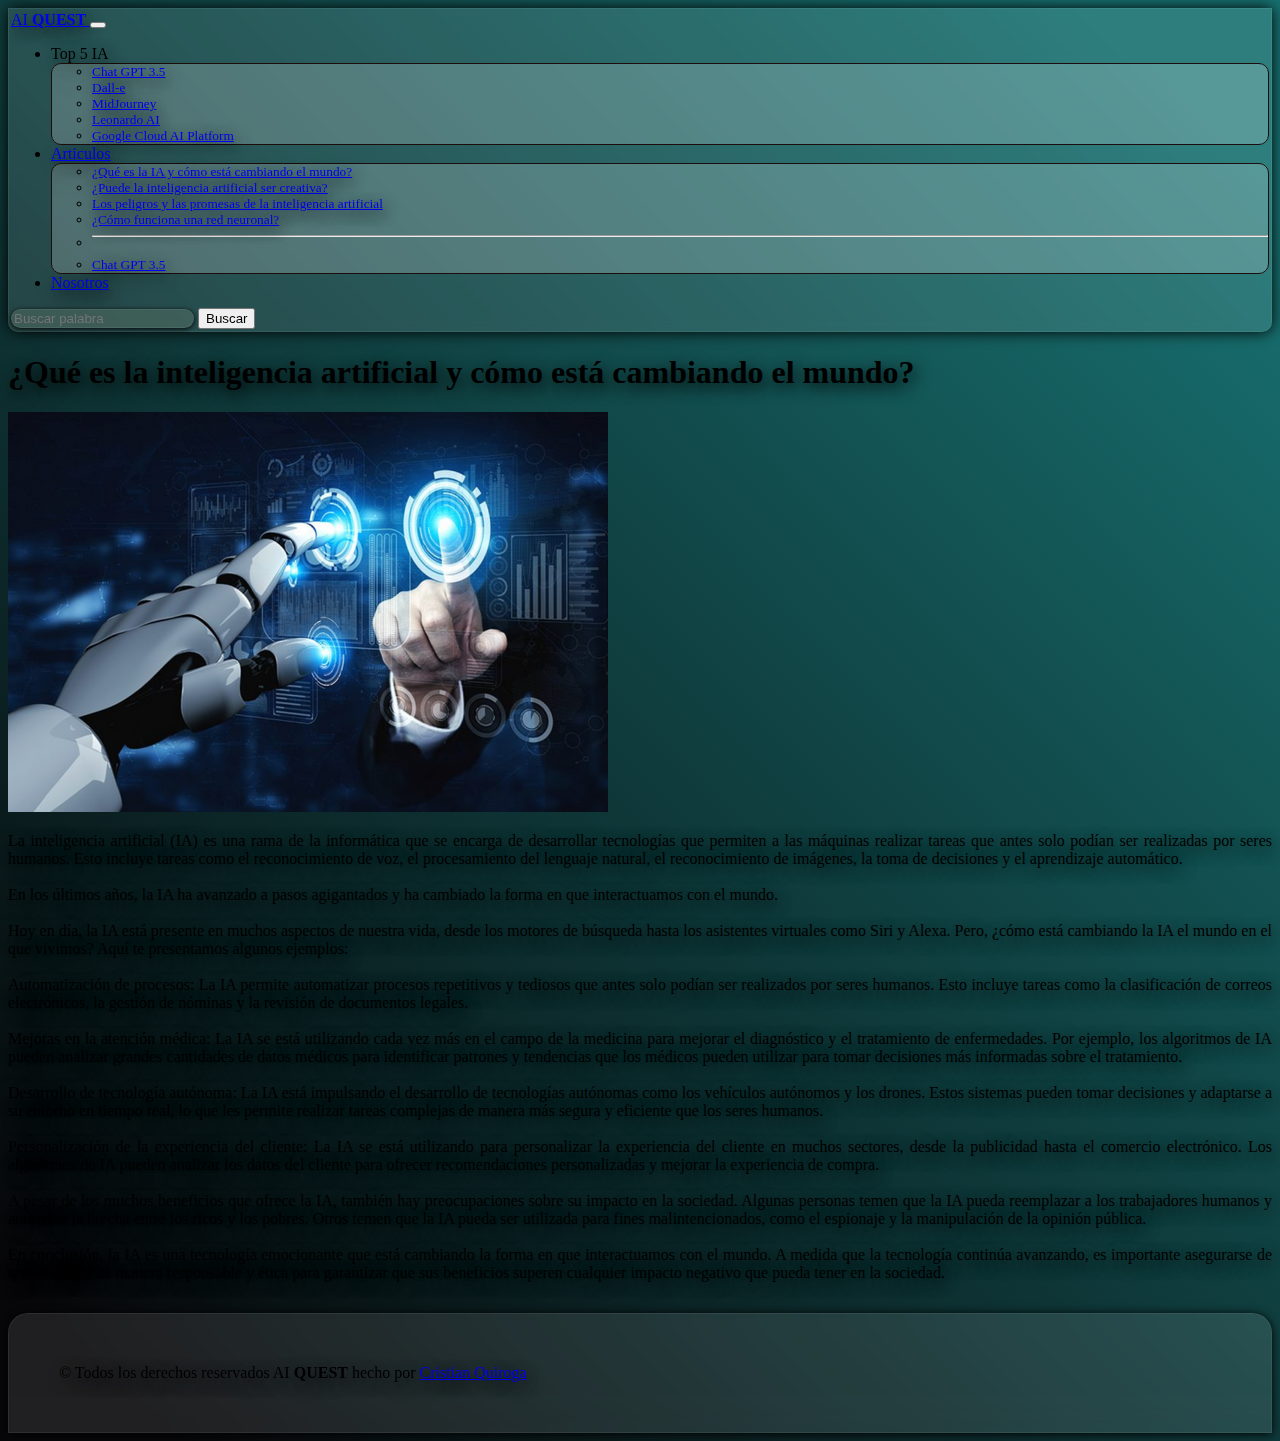
==== pages/DetalleArticulo1.html @ db9ded7c "Se agregan espacios en articulos, y width al hero" ====
<!DOCTYPE html>
<html lang="es" data-bs-theme="dark">
  <head>
    <meta charset="UTF-8" />
    <meta http-equiv="X-UA-Compatible" content="IE=edge" />
    <meta name="viewport" content="width=device-width, initial-scale=1.0" />
    <meta name="author" content="Cristian Quiroga para Rolling Code Academy" />
    <meta
      name="description"
      content="Un blog para hablar, opinar y leer sobre IA."
    />
    <meta
      name="keywords"
      content="Machine Learning, IA, Tenden, peliculas, documentales,video ondemand"
    />
    <title>AI Quest | ¿Qué es IA, cómo está cambiando el mundo?</title>
    <link
      href="https://cdn.jsdelivr.net/npm/bootstrap@5.3.0-alpha3/dist/css/bootstrap.min.css"
      rel="stylesheet"
      integrity="sha384-KK94CHFLLe+nY2dmCWGMq91rCGa5gtU4mk92HdvYe+M/SXH301p5ILy+dN9+nJOZ"
      crossorigin="anonymous"
    />
    <link rel="stylesheet" href="/css/style.css" />
    <link rel="stylesheet" href="/css/articulos.css" />
  </head>
  <body>
    <header class="">
      <nav class="navbar navbar-expand-lg">
        <div class="container">
          <a class="navbar-brand fs-2" href="/index.html">
            AI <strong class="text-warning">QUEST </strong>
          </a>
          <button
            class="navbar-toggler"
            type="button"
            data-bs-toggle="collapse"
            data-bs-target="#navbarSupportedContent"
            aria-controls="navbarSupportedContent"
            aria-expanded="false"
            aria-label="Toggle navigation"
          >
            <span class="navbar-toggler-icon"></span>
          </button>
          <div class="collapse navbar-collapse" id="navbarSupportedContent">
            <ul class="navbar-nav me-auto mb-2 mb-lg-0">
              <li class="nav-item dropdown">
                <a
                  class="nav-link dropdown-toggle"
                  role="button"
                  data-bs-toggle="dropdown"
                  aria-expanded="false"
                >
                  Top 5 IA
                </a>
                <ul class="dropdown-menu vidrio mt-sm-0 mt-lg-3">
                  <li>
                    <a
                      class="dropdown-item"
                      target="_blank"
                      href="https://chat.openai.com/"
                      >Chat GPT 3.5</a
                    >
                  </li>
                  <li>
                    <a
                      class="dropdown-item"
                      target="_blank"
                      href="https://openai.com/product/dall-e-2"
                      >Dall-e</a
                    >
                  </li>
                  <li>
                    <a
                      class="dropdown-item"
                      target="_blank"
                      href="https://www.midjourney.com/"
                      >MidJourney</a
                    >
                  </li>
                  <li>
                    <a
                      class="dropdown-item"
                      target="_blank"
                      href="https://leonardo.ai/"
                      >Leonardo AI</a
                    >
                  </li>
                  <li>
                    <a class="dropdown-item" href="#"
                      >Google Cloud AI Platform</a
                    >
                  </li>
                </ul>
              </li>
              <li class="nav-item dropdown">
                <a
                  class="nav-link dropdown-toggle"
                  href="#"
                  role="button"
                  data-bs-toggle="dropdown"
                  aria-expanded="false"
                >
                  Articulos
                </a>
                <ul class="dropdown-menu mt-sm-0 mt-lg-3 vidrio">
                  <li>
                    <a
                      class="dropdown-item"
                      href="/pages/DetalleArticulo1.html"
                    >
                      ¿Qué es la IA y cómo está cambiando el mundo?</a
                    >
                  </li>
                  <li>
                    <a class="dropdown-item" href="/pages/DetalleArticulo2.html"
                      >¿Puede la inteligencia artificial ser creativa?
                    </a>
                  </li>
                  <li>
                    <a class="dropdown-item" href="/pages/DetalleArticulo3.html"
                      >Los peligros y las promesas de la inteligencia
                      artificial</a
                    >
                  </li>
                  <li>
                    <a class="dropdown-item" href="/pages/DetalleArticulo4.html"
                      >¿Cómo funciona una red neuronal?</a
                    >
                  </li>

                  <li><hr class="dropdown-divider" /></li>
                  <li>
                    <a class="dropdown-item" href="https://chat.openai.com"
                      >Chat GPT 3.5</a
                    >
                  </li>
                </ul>
              </li>
              <li class="nav-item">
                <a class="nav-link" href="/pages/Nosotros.html">Nosotros</a>
              </li>
            </ul>
            <form class="d-flex" role="search">
              <input
                class="form-control me-2 formBuscar"
                type="search"
                placeholder="Buscar palabra"
                aria-label="Search"
              />
              <button class="btn btn-outline-secondary rounded-4" type="submit">
                Buscar
              </button>
            </form>
          </div>
        </div>
      </nav>
    </header>
    <main>
      <section class="container pb-sm-1 pb-md-5">
        <h1 class="mt-5 mb-sm-2 mb-md-5 fw-bold">
          ¿Qué es la inteligencia artificial y cómo está cambiando el mundo?
        </h1>
        <div class="text-center">
          <img
            src="/img/3.png"
            class="img-fluid my-4 rounded-5 shadow"
            alt=""
          />
        </div>

        <p class="fs-5">
          La inteligencia artificial (IA) es una rama de la informática que se
          encarga de desarrollar tecnologías que permiten a las máquinas
          realizar tareas que antes solo podían ser realizadas por seres
          humanos. Esto incluye tareas como el reconocimiento de voz, el
          procesamiento del lenguaje natural, el reconocimiento de imágenes, la
          toma de decisiones y el aprendizaje automático.<br/> <br>

          En los últimos años, la IA ha avanzado a pasos agigantados y ha
          cambiado la forma en que interactuamos con el mundo.<br /> <br>

          Hoy en día, la IA está presente en muchos aspectos de nuestra vida,
          desde los motores de búsqueda hasta los asistentes virtuales como Siri
          y Alexa. Pero, ¿cómo está cambiando la IA el mundo en el que vivimos?
          Aquí te presentamos algunos ejemplos:<br /> <br>

          Automatización de procesos: La IA permite automatizar procesos
          repetitivos y tediosos que antes solo podían ser realizados por seres
          humanos. Esto incluye tareas como la clasificación de correos
          electrónicos, la gestión de nóminas y la revisión de documentos
          legales.<br /> <br>

          Mejoras en la atención médica: La IA se está utilizando cada vez más
          en el campo de la medicina para mejorar el diagnóstico y el
          tratamiento de enfermedades. Por ejemplo, los algoritmos de IA pueden
          analizar grandes cantidades de datos médicos para identificar patrones
          y tendencias que los médicos pueden utilizar para tomar decisiones más
          informadas sobre el tratamiento.<br /> <br>

          Desarrollo de tecnología autónoma: La IA está impulsando el desarrollo
          de tecnologías autónomas como los vehículos autónomos y los drones.
          Estos sistemas pueden tomar decisiones y adaptarse a su entorno en
          tiempo real, lo que les permite realizar tareas complejas de manera
          más segura y eficiente que los seres humanos.<br /> <br>

          Personalización de la experiencia del cliente: La IA se está
          utilizando para personalizar la experiencia del cliente en muchos
          sectores, desde la publicidad hasta el comercio electrónico. Los
          algoritmos de IA pueden analizar los datos del cliente para ofrecer
          recomendaciones personalizadas y mejorar la experiencia de compra.<br /> <br>

          A pesar de los muchos beneficios que ofrece la IA, también hay
          preocupaciones sobre su impacto en la sociedad. Algunas personas temen
          que la IA pueda reemplazar a los trabajadores humanos y aumentar la
          brecha entre los ricos y los pobres. Otros temen que la IA pueda ser
          utilizada para fines malintencionados, como el espionaje y la
          manipulación de la opinión pública.<br /> <br>

          En conclusión, la IA es una tecnología emocionante que está cambiando
          la forma en que interactuamos con el mundo. A medida que la tecnología
          continúa avanzando, es importante asegurarse de que se utilice de
          manera responsable y ética para garantizar que sus beneficios superen
          cualquier impacto negativo que pueda tener en la sociedad.
        </p>
      </section>
    </main>
    <footer class="text-center container-fluid">
      &copy; Todos los derechos reservados AI
      <strong class="text-warning"> QUEST</strong> hecho por
      <a
        href="https://github.com/cristianq3"
        target="_blank"
        class="text-decoration-none link-light"
        >Cristian Quiroga</a
      >
    </footer>
    <script
      src="https://cdn.jsdelivr.net/npm/bootstrap@5.3.0-alpha3/dist/js/bootstrap.bundle.min.js"
      integrity="sha384-ENjdO4Dr2bkBIFxQpeoTz1HIcje39Wm4jDKdf19U8gI4ddQ3GYNS7NTKfAdVQSZe"
      crossorigin="anonymous"
    ></script>
  </body>
</html>
---- css/style.css ----
body {
  min-height: 100vh;
  display: flex;
  flex-direction: column;
  background-image: linear-gradient(
    45.4deg,
    rgba(7, 7, 9, 1) 6.5%,
    rgb(24, 113, 113) 93.2%
  );
}
main {
  flex-grow: 1;
}

.navbar {
  background-color: rgba(255, 255, 255, 0.099);
  border-radius: 10px;
  box-shadow: 0 0px 15px 0px rgb(0, 0, 0);
  backdrop-filter: blur(5px);
  border: 1px solid rgba(255, 255, 255, 0.066);
  margin-top: 0px;
  padding: 2px;
  border-top-right-radius: 0px;
  border-top-left-radius: 0px;
}

.formBuscar {
  background-color: rgba(77, 104, 14, 0.075);
  border-radius: 15px;
  box-shadow: 0 1px 5px 0px rgb(0, 0, 0);
  backdrop-filter: blur(16px);
  border: 1px solid rgba(253, 253, 253, 0.066);
}
.formBuscar:focus {
  background-color: rgba(87, 88, 88, 0.212);
  border-radius: 15px;
  box-shadow: 0 1px 15px 0px rgb(35, 41, 21);
  backdrop-filter: blur(16px);
  border: 1px solid rgba(253, 253, 253, 0.066);
}

footer {
  background-color: rgba(255, 255, 255, 0.099);
  border-radius: 20px;
  box-shadow: 0 1px 10px 0px rgb(0, 0, 0);
  backdrop-filter: blur(16px);
  border: 1px solid rgba(253, 253, 253, 0.066);
  margin-top: 15px;
  padding: 50px;
  border-bottom-left-radius: 0px;
  border-bottom-right-radius: 0px;
}

.vidrio {
  background-color: rgba(255, 255, 255, 0.111);
  border-radius: 10px;
  backdrop-filter: blur(15px);
  border: 1px solid rgb(29, 12, 12);
  font-size: smaller;
}

/* MEDIA QUERY CELULARES **/
@media all and (max-width: 640px) {
  body {
    background-color: #1d1018;
    background-image: linear-gradient(
      90deg,
      #1d1018 6%,
      #03556c 150%,
      #06090c 100%
    );
  }
}
---- css/articulos.css ----
body {
    text-shadow: 3px 5px 16px #000000;
}
p {
    text-align: justify;
}
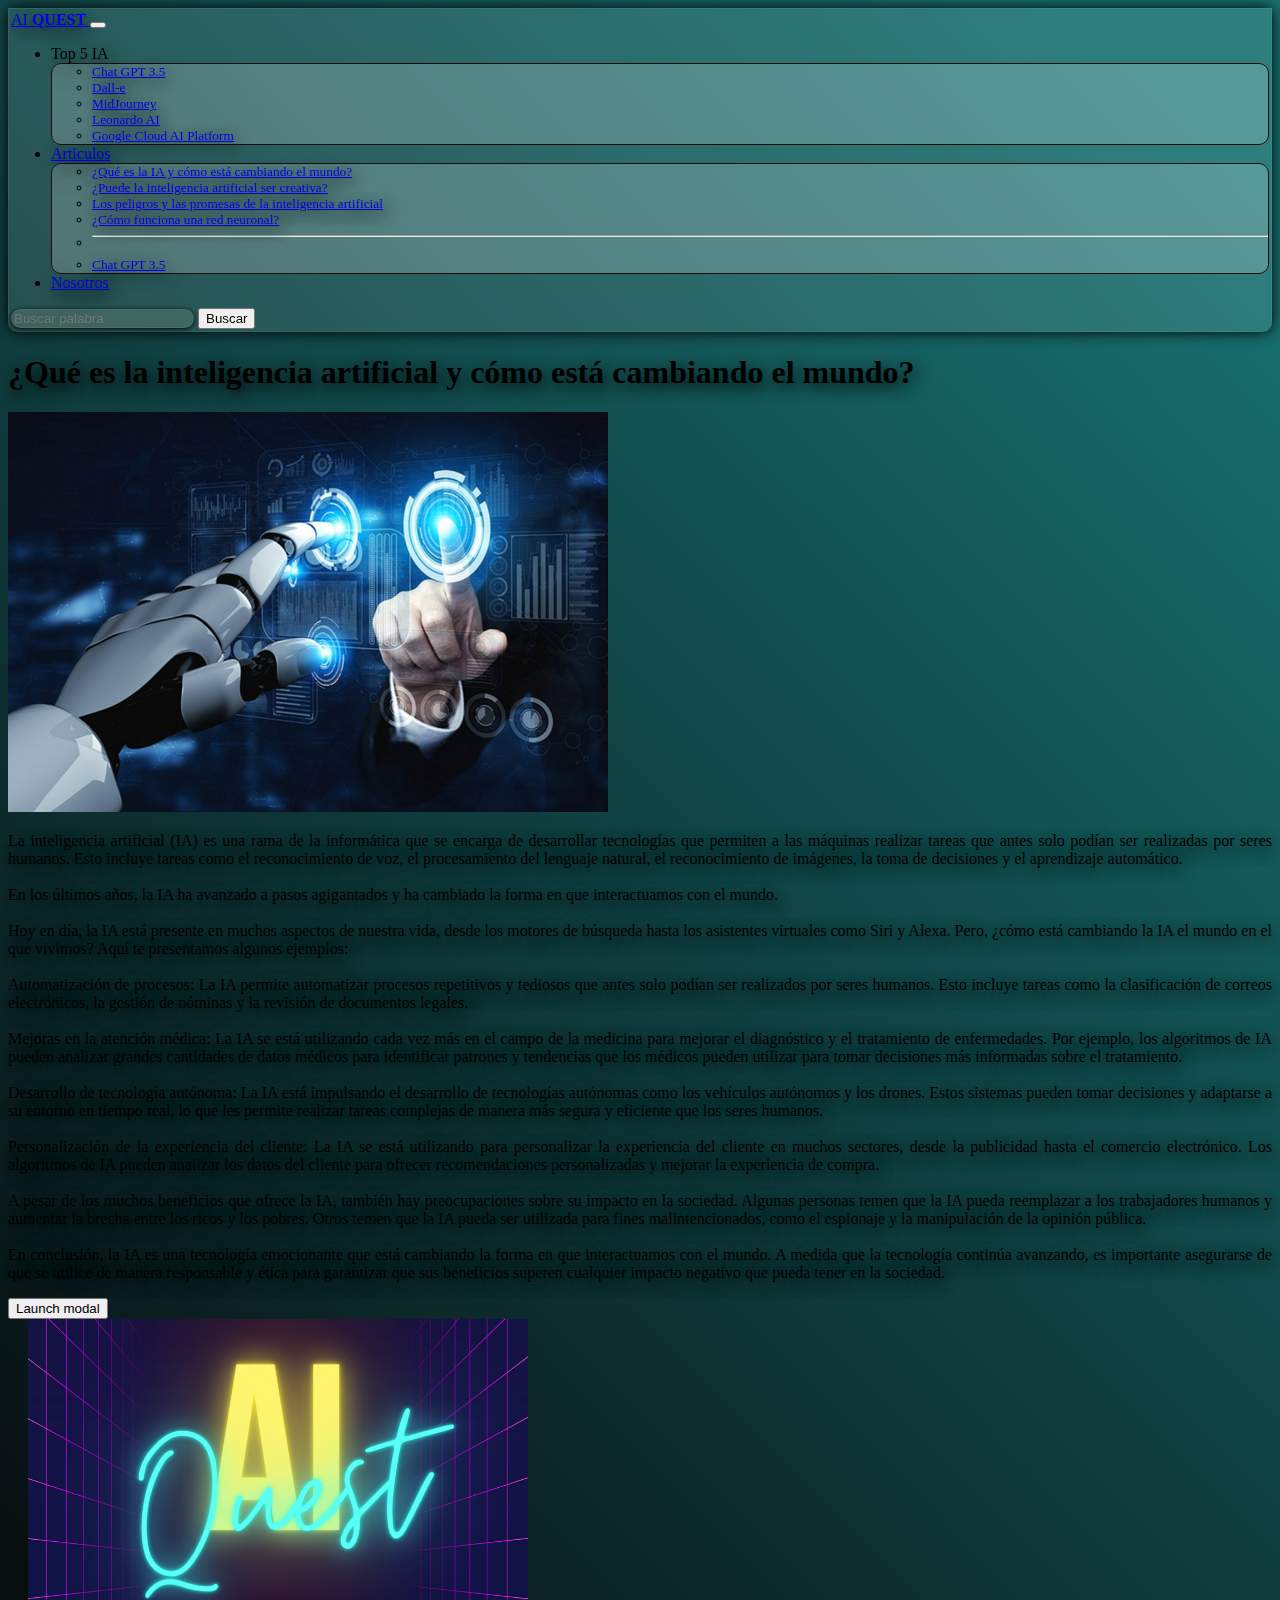
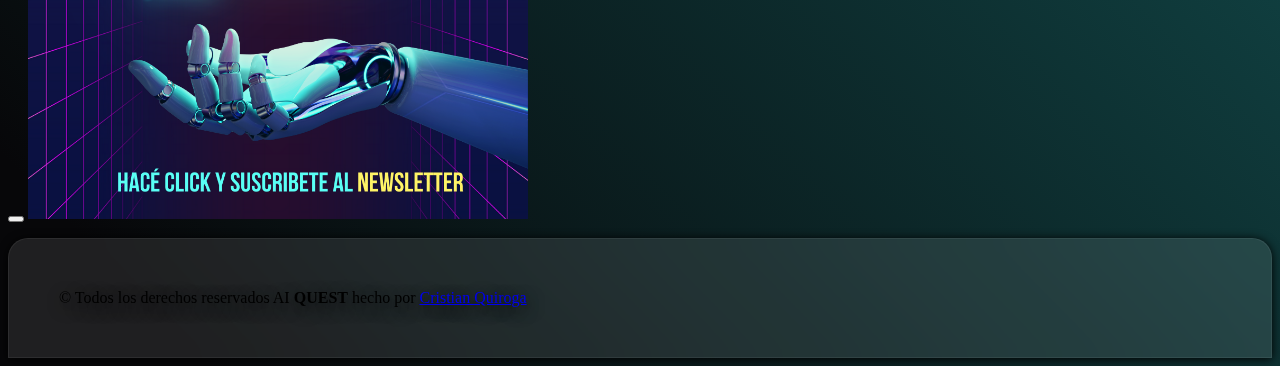
==== commit 97e4dc07: "Se agrega maquetado del modal" ====
--- a/pages/DetalleArticulo1.html
+++ b/pages/DetalleArticulo1.html
@@ -174,47 +174,55 @@
           realizar tareas que antes solo podían ser realizadas por seres
           humanos. Esto incluye tareas como el reconocimiento de voz, el
           procesamiento del lenguaje natural, el reconocimiento de imágenes, la
-          toma de decisiones y el aprendizaje automático.<br/> <br>
+          toma de decisiones y el aprendizaje automático.<br />
+          <br />
 
           En los últimos años, la IA ha avanzado a pasos agigantados y ha
-          cambiado la forma en que interactuamos con el mundo.<br /> <br>
+          cambiado la forma en que interactuamos con el mundo.<br />
+          <br />
 
           Hoy en día, la IA está presente en muchos aspectos de nuestra vida,
           desde los motores de búsqueda hasta los asistentes virtuales como Siri
           y Alexa. Pero, ¿cómo está cambiando la IA el mundo en el que vivimos?
-          Aquí te presentamos algunos ejemplos:<br /> <br>
+          Aquí te presentamos algunos ejemplos:<br />
+          <br />
 
           Automatización de procesos: La IA permite automatizar procesos
           repetitivos y tediosos que antes solo podían ser realizados por seres
           humanos. Esto incluye tareas como la clasificación de correos
           electrónicos, la gestión de nóminas y la revisión de documentos
-          legales.<br /> <br>
+          legales.<br />
+          <br />
 
           Mejoras en la atención médica: La IA se está utilizando cada vez más
           en el campo de la medicina para mejorar el diagnóstico y el
           tratamiento de enfermedades. Por ejemplo, los algoritmos de IA pueden
           analizar grandes cantidades de datos médicos para identificar patrones
           y tendencias que los médicos pueden utilizar para tomar decisiones más
-          informadas sobre el tratamiento.<br /> <br>
+          informadas sobre el tratamiento.<br />
+          <br />
 
           Desarrollo de tecnología autónoma: La IA está impulsando el desarrollo
           de tecnologías autónomas como los vehículos autónomos y los drones.
           Estos sistemas pueden tomar decisiones y adaptarse a su entorno en
           tiempo real, lo que les permite realizar tareas complejas de manera
-          más segura y eficiente que los seres humanos.<br /> <br>
+          más segura y eficiente que los seres humanos.<br />
+          <br />
 
           Personalización de la experiencia del cliente: La IA se está
           utilizando para personalizar la experiencia del cliente en muchos
           sectores, desde la publicidad hasta el comercio electrónico. Los
           algoritmos de IA pueden analizar los datos del cliente para ofrecer
-          recomendaciones personalizadas y mejorar la experiencia de compra.<br /> <br>
+          recomendaciones personalizadas y mejorar la experiencia de compra.<br />
+          <br />
 
           A pesar de los muchos beneficios que ofrece la IA, también hay
           preocupaciones sobre su impacto en la sociedad. Algunas personas temen
           que la IA pueda reemplazar a los trabajadores humanos y aumentar la
           brecha entre los ricos y los pobres. Otros temen que la IA pueda ser
           utilizada para fines malintencionados, como el espionaje y la
-          manipulación de la opinión pública.<br /> <br>
+          manipulación de la opinión pública.<br />
+          <br />
 
           En conclusión, la IA es una tecnología emocionante que está cambiando
           la forma en que interactuamos con el mundo. A medida que la tecnología
@@ -223,6 +231,54 @@
           cualquier impacto negativo que pueda tener en la sociedad.
         </p>
       </section>
+
+      <!-- MODAL PUBLICIDAD -->
+      <!-- Agrega el atributo 'data-bs-delay' al botón que activa el modal para que no se muestre automáticamente al hacer clic en él -->
+      <button
+        type="button"
+        class="btn btn-primary d-none"
+        data-bs-toggle="modal"
+        data-bs-target="#modalPublicidad"
+        data-bs-delay="4000"
+      >
+        Launch modal
+      </button>
+
+      <!-- Agrega el atributo 'data-bs-backdrop' para que el modal se cierre si haces clic fuera de él -->
+      <div
+        class="modal mt-5 fade"
+        id="modalPublicidad"
+        tabindex="-1"
+        aria-labelledby="modalPublicidadLabel"
+        aria-hidden="true"
+        data-bs-backdrop="static"
+      >
+        <div class="modal-dialog">
+          <div class="modal-content d-flex">
+            <button
+              type="button"
+              class="btn-close align-self-end"
+              data-bs-dismiss="modal"
+              aria-label="Close"
+            ></button>
+
+            <a href="/pages/Error404.html ">
+              <img src="/img/5.png" alt="Publicad " class="imf-fluid" />
+            </a>
+          </div>
+        </div>
+      </div>
+
+      <script>
+        // Espera 4 segundos y muestra el modal
+        setTimeout(function () {
+          var myModal = new bootstrap.Modal(
+            document.getElementById("modalPublicidad"),
+            {}
+          );
+          myModal.show();
+        }, 4000);
+      </script>
     </main>
     <footer class="text-center container-fluid">
       &copy; Todos los derechos reservados AI
--- a/css/articulos.css
+++ b/css/articulos.css
@@ -1,6 +1,26 @@
 body {
-    text-shadow: 3px 5px 16px #000000;
+  text-shadow: 3px 5px 16px #000000;
 }
 p {
-    text-align: justify;
-}+  text-align: justify;
+}
+
+.modal-content {
+  background-color: transparent;
+  border: none;
+}
+
+a img {
+  width: 500px;
+}
+
+a img:hover {
+  width: 509px;
+  filter: brightness(120%);
+}
+
+@media (max-width: 640px) {
+  a img {
+    width: 380px;
+  }
+}
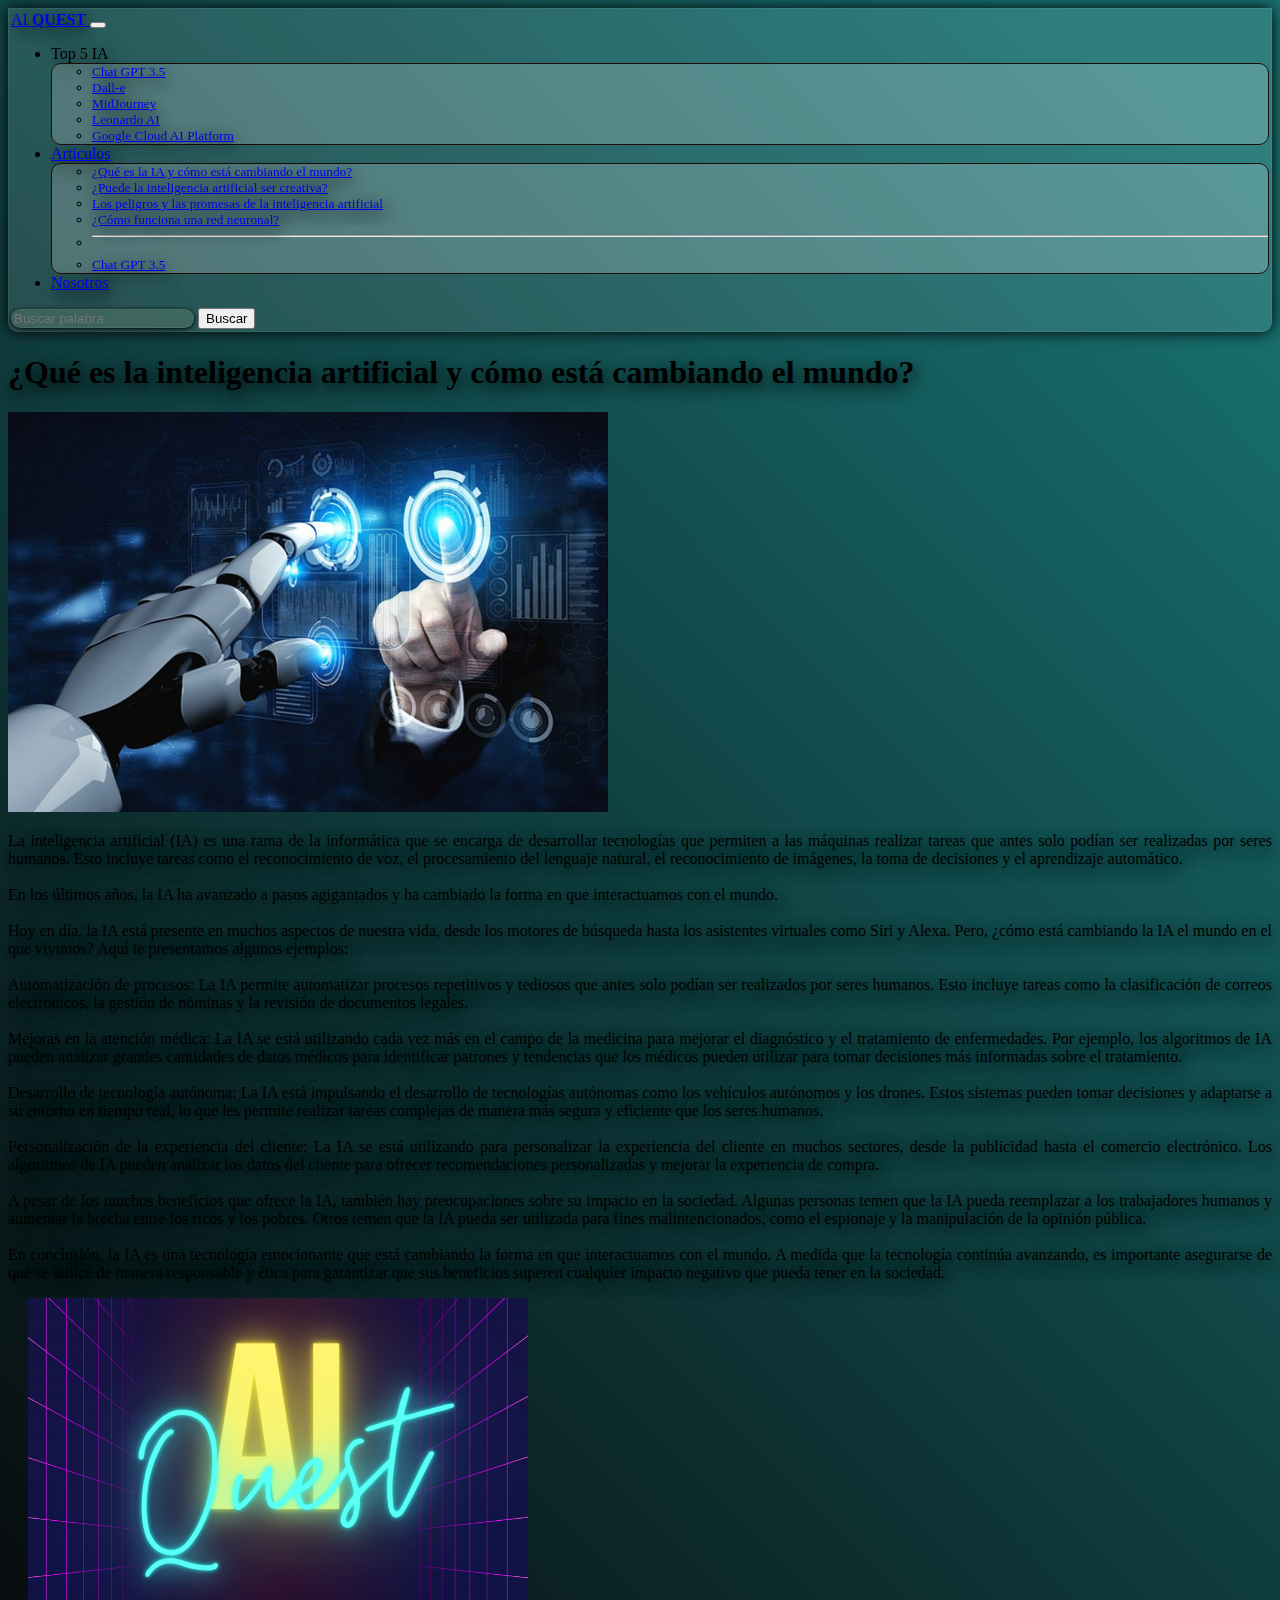
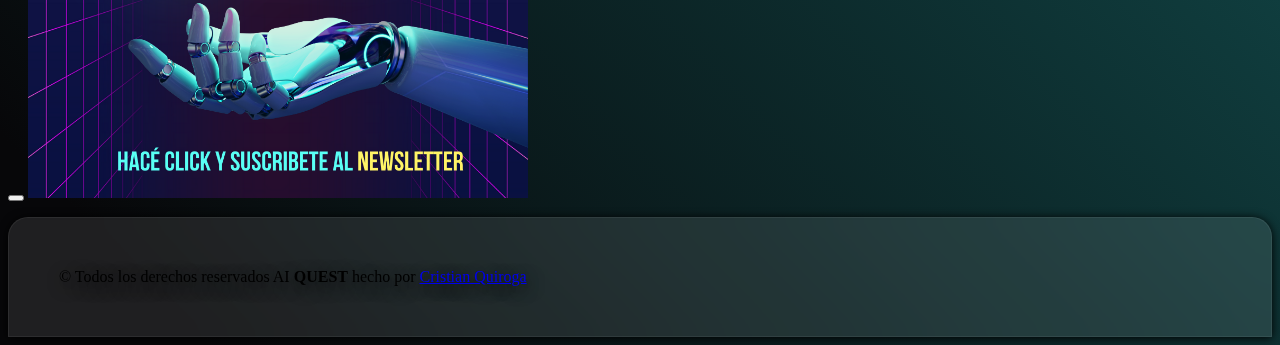
==== commit 552d7ef1: "Se agregan los modales a todas las pag y la logica" ====
--- a/pages/DetalleArticulo1.html
+++ b/pages/DetalleArticulo1.html
@@ -233,19 +233,7 @@
       </section>
 
       <!-- MODAL PUBLICIDAD -->
-      <!-- Agrega el atributo 'data-bs-delay' al botón que activa el modal para que no se muestre automáticamente al hacer clic en él -->
-      <button
-        type="button"
-        class="btn btn-primary d-none"
-        data-bs-toggle="modal"
-        data-bs-target="#modalPublicidad"
-        data-bs-delay="4000"
-      >
-        Launch modal
-      </button>
-
-      <!-- Agrega el atributo 'data-bs-backdrop' para que el modal se cierre si haces clic fuera de él -->
-      <div
+      <section
         class="modal mt-5 fade"
         id="modalPublicidad"
         tabindex="-1"
@@ -267,18 +255,7 @@
             </a>
           </div>
         </div>
-      </div>
-
-      <script>
-        // Espera 4 segundos y muestra el modal
-        setTimeout(function () {
-          var myModal = new bootstrap.Modal(
-            document.getElementById("modalPublicidad"),
-            {}
-          );
-          myModal.show();
-        }, 4000);
-      </script>
+      </section>
     </main>
     <footer class="text-center container-fluid">
       &copy; Todos los derechos reservados AI
@@ -295,5 +272,7 @@
       integrity="sha384-ENjdO4Dr2bkBIFxQpeoTz1HIcje39Wm4jDKdf19U8gI4ddQ3GYNS7NTKfAdVQSZe"
       crossorigin="anonymous"
     ></script>
+
+    <script src="/js/app.js"></script>
   </body>
 </html>
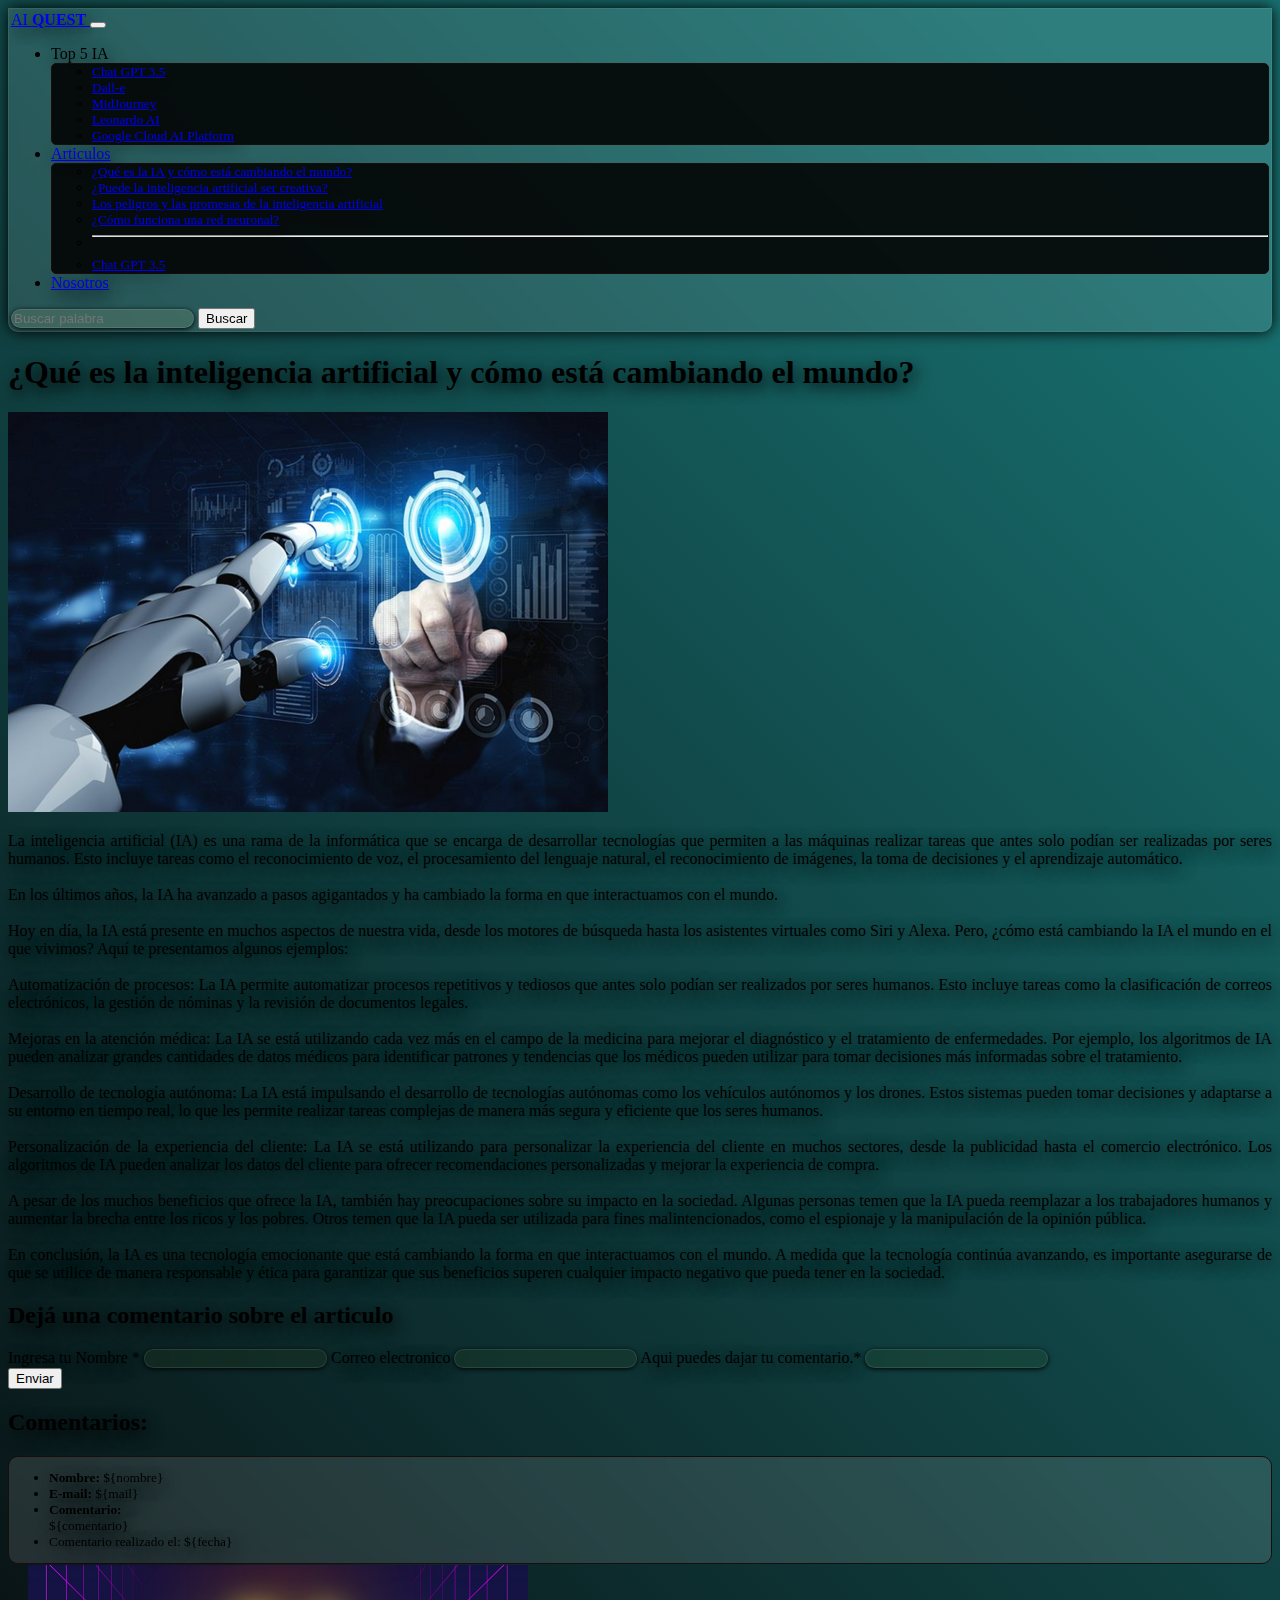
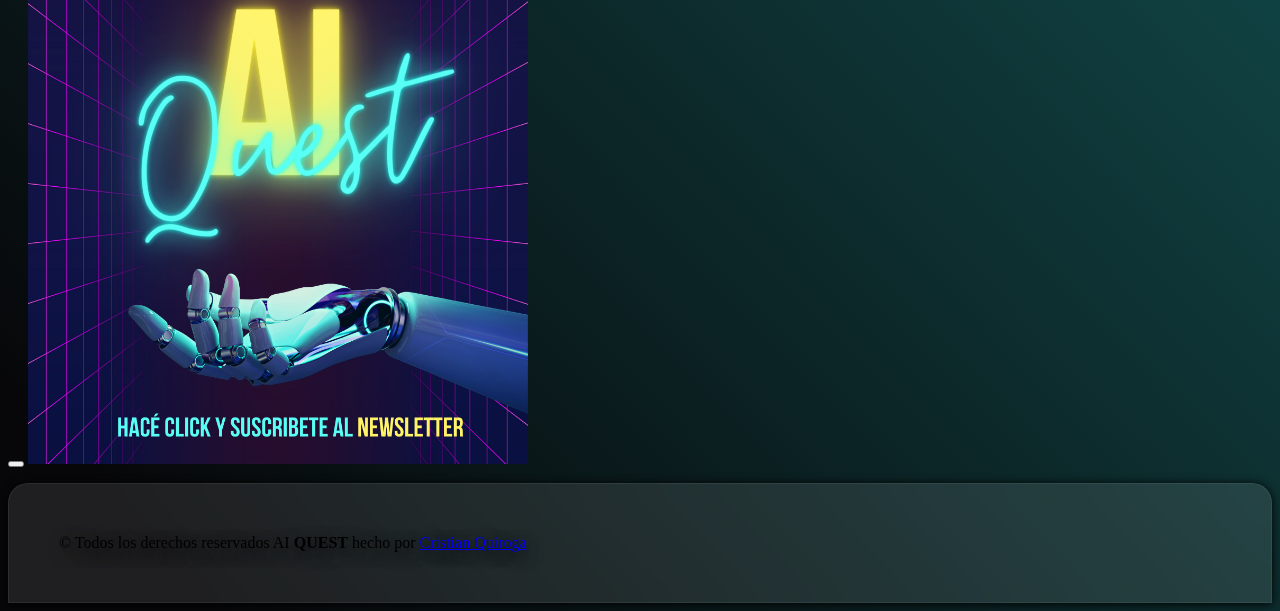
==== commit 0128df51: "Se crea estructura de Article comentarios" ====
--- a/pages/DetalleArticulo1.html
+++ b/pages/DetalleArticulo1.html
@@ -232,6 +232,63 @@
         </p>
       </section>
 
+      <!-- Formulario de comentarios -->
+      <section
+        class="mt-3 p-5 flex-column rounded-5 bg-dark container d-flex flex-column justify-content-center"
+      >
+        <form id="formComentarios">
+          <h2 class="display-4 mb-5">Dejá una comentario sobre el articulo</h2>
+          <div class="d-flex flex-column">
+            <label for="nombre">Ingresa tu Nombre *</label>
+            <input
+              required
+              type="text"
+              class="formBuscar"
+              name="nombre"
+              id="nombre"
+            />
+            <label for="nombre">Correo electronico</label>
+            <input type="email" name="nombre" id="mail" class="formBuscar" />
+            <label for="comentario"> Aqui puedes dajar tu comentario.*</label>
+            <input
+              required
+              type="textarea"
+              class="formBuscar"
+              name="comentario"
+              id="comentario"
+            />
+          </div>
+
+          <button
+            type="submit"
+            id="btnEnviarComentario"
+            class="btn btn-outline-light mt-3"
+          >
+            Enviar
+          </button>
+        </form>
+        <section
+          class="container d-flex flex-column justify-content-center align-items-center"
+        >
+          <h2 class="display-4 mb-4">Comentarios:</h2>
+
+          <article class="comentarios fs-5 pb-3 vidrio p-4">
+            <ul class="list-unstyled container">
+              <li class="my-2"><b>Nombre: </b> ${nombre}</li>
+              <li class="my-2"><b>E-mail:</b> ${mail}</li>
+              <li class="cajaComentarios my-2">
+                <b>Comentario:</b> <br />
+                ${comentario}
+              </li>
+              <li class="text-secondary fw-light fst-italic">
+                Comentario realizado el:
+                <span class="text-white">${fecha}</span>
+              </li>
+            </ul>
+          </article>
+        </section>
+      </section>
+
       <!-- MODAL PUBLICIDAD -->
       <section
         class="modal mt-5 fade"
@@ -274,5 +331,6 @@
     ></script>
 
     <script src="/js/app.js"></script>
+    <script src="/js/comentarios.js"></script>
   </body>
 </html>
--- a/css/style.css
+++ b/css/style.css
@@ -21,21 +21,22 @@
   margin-top: 0px;
   padding: 2px;
   border-top-right-radius: 0px;
+  text-shadow: 3px 5px 16px #000000;
   border-top-left-radius: 0px;
 }
 
 .formBuscar {
-  background-color: rgba(77, 104, 14, 0.075);
+  background-color: rgba(77, 104, 14, 0.093);
   border-radius: 15px;
   box-shadow: 0 1px 5px 0px rgb(0, 0, 0);
   backdrop-filter: blur(16px);
-  border: 1px solid rgba(253, 253, 253, 0.066);
+  border: 1px solid rgba(253, 253, 253, 0.099);
+  color: white;
 }
 .formBuscar:focus {
-  background-color: rgba(87, 88, 88, 0.212);
   border-radius: 15px;
-  box-shadow: 0 1px 15px 0px rgb(35, 41, 21);
-  backdrop-filter: blur(16px);
+  box-shadow: 0 1px 15px 0px rgb(0, 0, 0);
+
   border: 1px solid rgba(253, 253, 253, 0.066);
 }
 
@@ -51,12 +52,21 @@
   border-bottom-right-radius: 0px;
 }
 
+.resultadoBusqueda {
+  background-color: yellow;
+  color: #000000;
+}
+
 .vidrio {
   background-color: rgba(255, 255, 255, 0.111);
   border-radius: 10px;
   backdrop-filter: blur(15px);
   border: 1px solid rgb(29, 12, 12);
   font-size: smaller;
+}
+ul .dropdown-menu {
+  background-color: rgba(0, 0, 0, 0.881);
+  border-radius: 5px;
 }
 
 /* MEDIA QUERY CELULARES **/
--- a/css/articulos.css
+++ b/css/articulos.css
@@ -19,6 +19,10 @@
   filter: brightness(120%);
 }
 
+.cajaComentarios {
+  max-width: 500px;
+}
+
 @media (max-width: 640px) {
   a img {
     width: 380px;
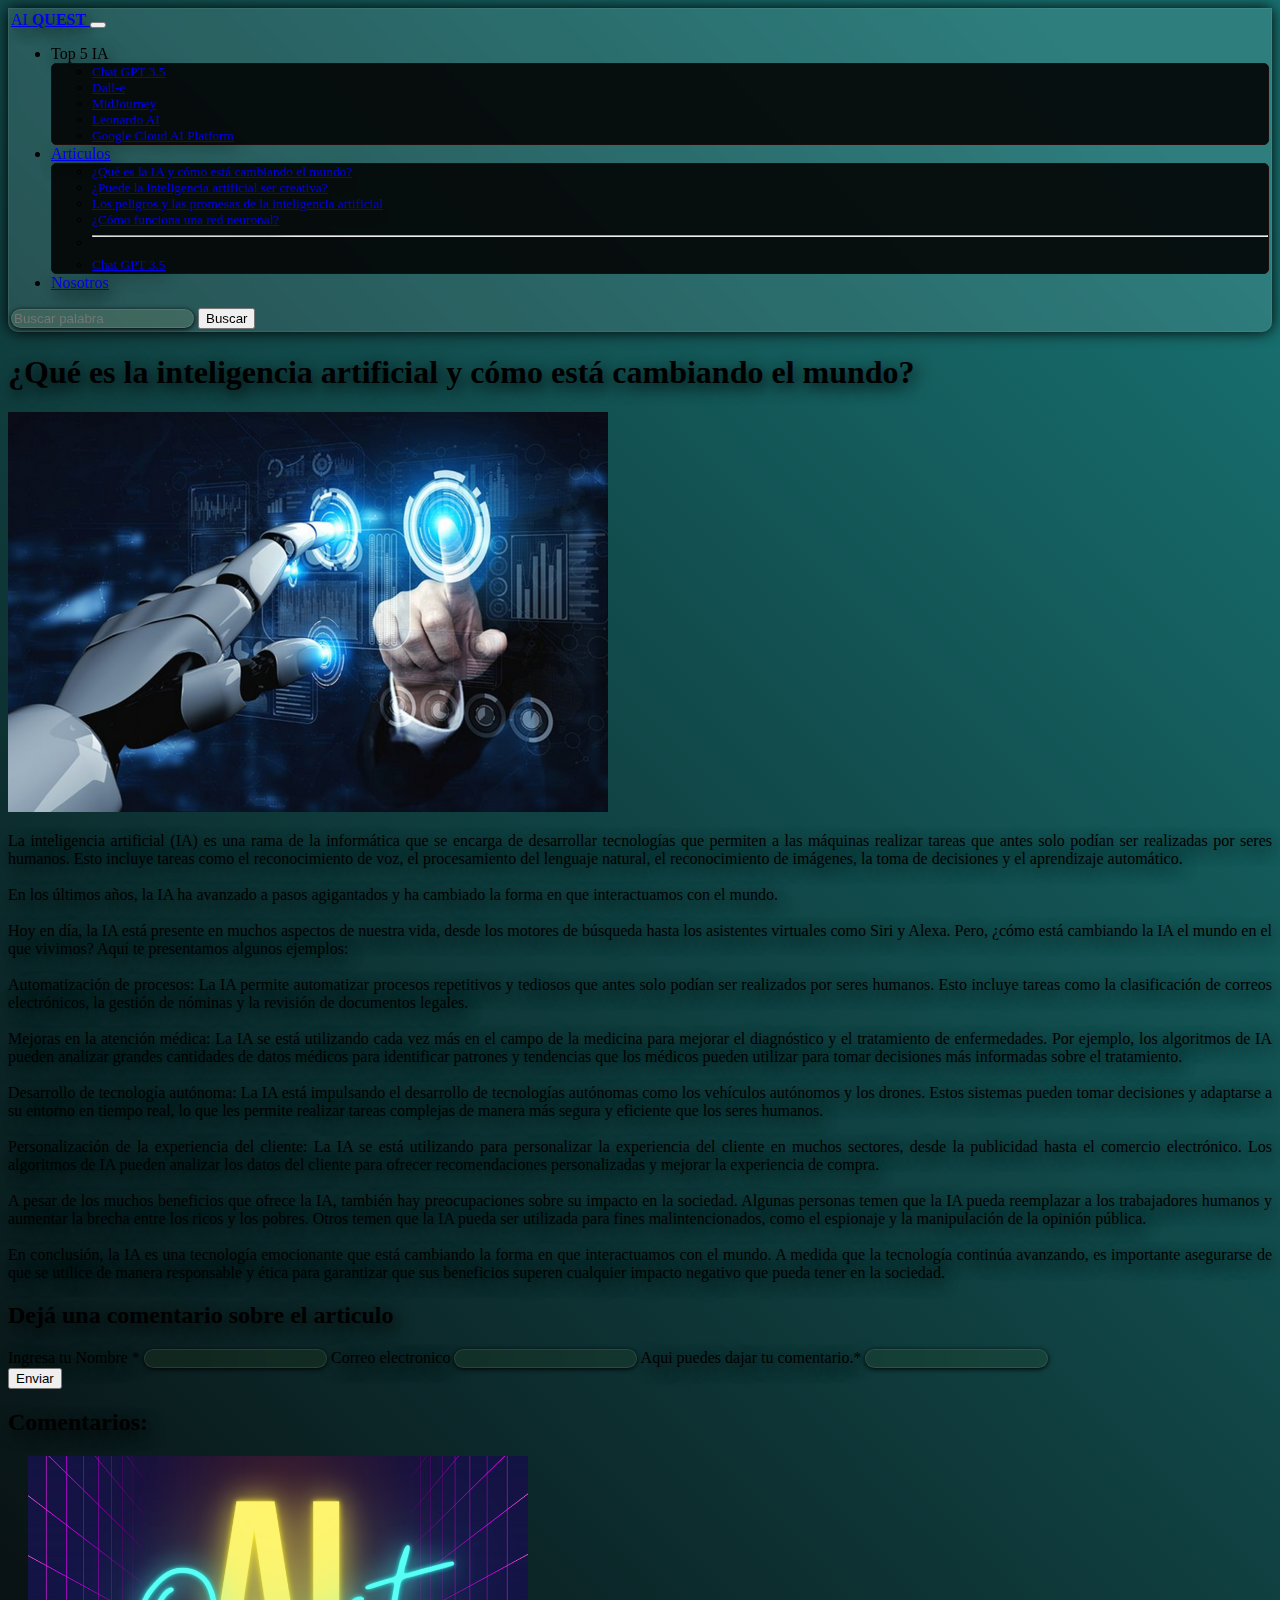
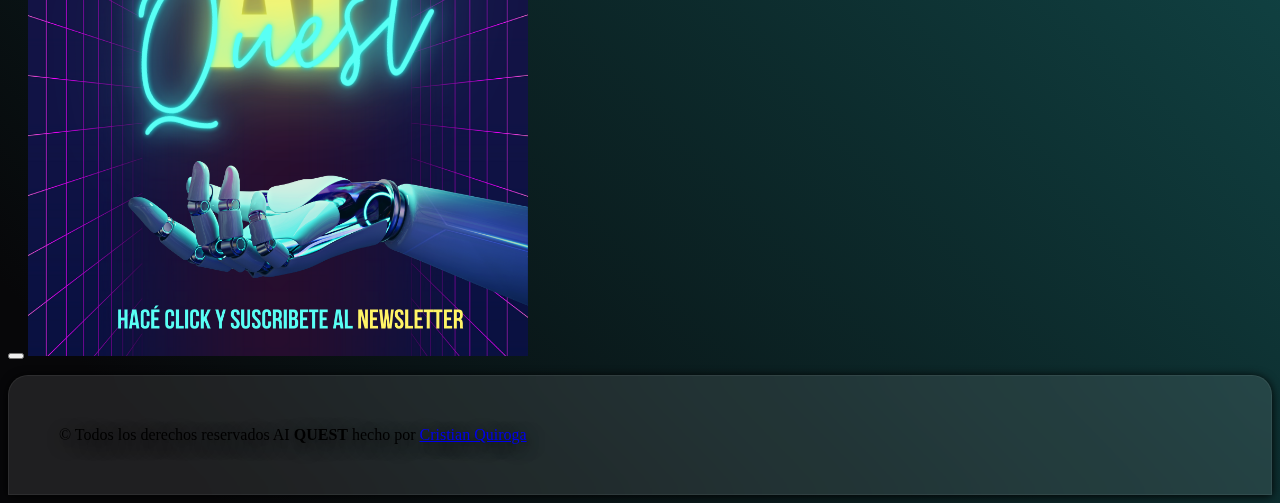
==== commit b581012b: "Se realiza Logica del agregar comentario" ====
--- a/pages/DetalleArticulo1.html
+++ b/pages/DetalleArticulo1.html
@@ -267,25 +267,13 @@
             Enviar
           </button>
         </form>
+        <h2 class="display-4 mb-4">Comentarios:</h2>
         <section
-          class="container d-flex flex-column justify-content-center align-items-center"
+          class="container comentarios d-flex justify-content-center align-items-center"
         >
-          <h2 class="display-4 mb-4">Comentarios:</h2>
-
-          <article class="comentarios fs-5 pb-3 vidrio p-4">
-            <ul class="list-unstyled container">
-              <li class="my-2"><b>Nombre: </b> ${nombre}</li>
-              <li class="my-2"><b>E-mail:</b> ${mail}</li>
-              <li class="cajaComentarios my-2">
-                <b>Comentario:</b> <br />
-                ${comentario}
-              </li>
-              <li class="text-secondary fw-light fst-italic">
-                Comentario realizado el:
-                <span class="text-white">${fecha}</span>
-              </li>
-            </ul>
-          </article>
+
+
+       
         </section>
       </section>
 
@@ -330,7 +318,7 @@
       crossorigin="anonymous"
     ></script>
 
-    <script src="/js/app.js"></script>
+    <script src="/js/app.s"></script>
     <script src="/js/comentarios.js"></script>
   </body>
 </html>
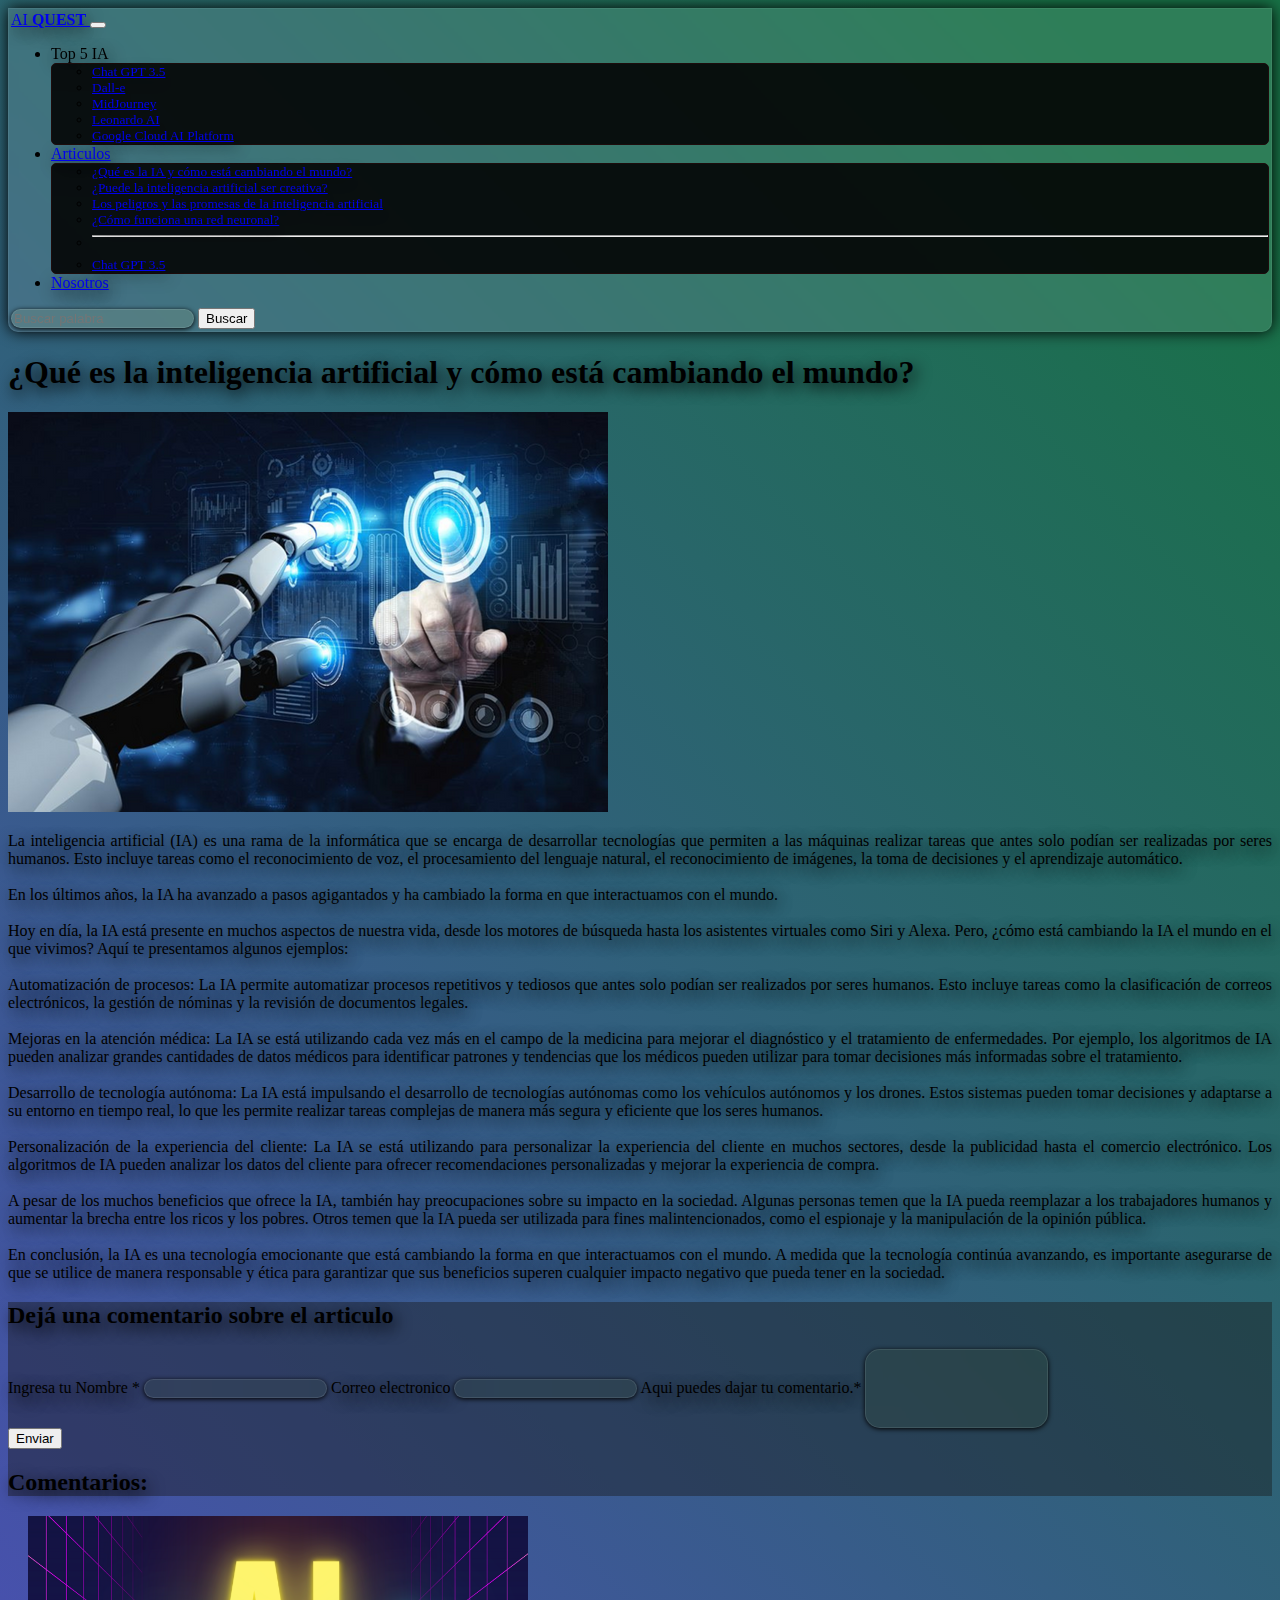
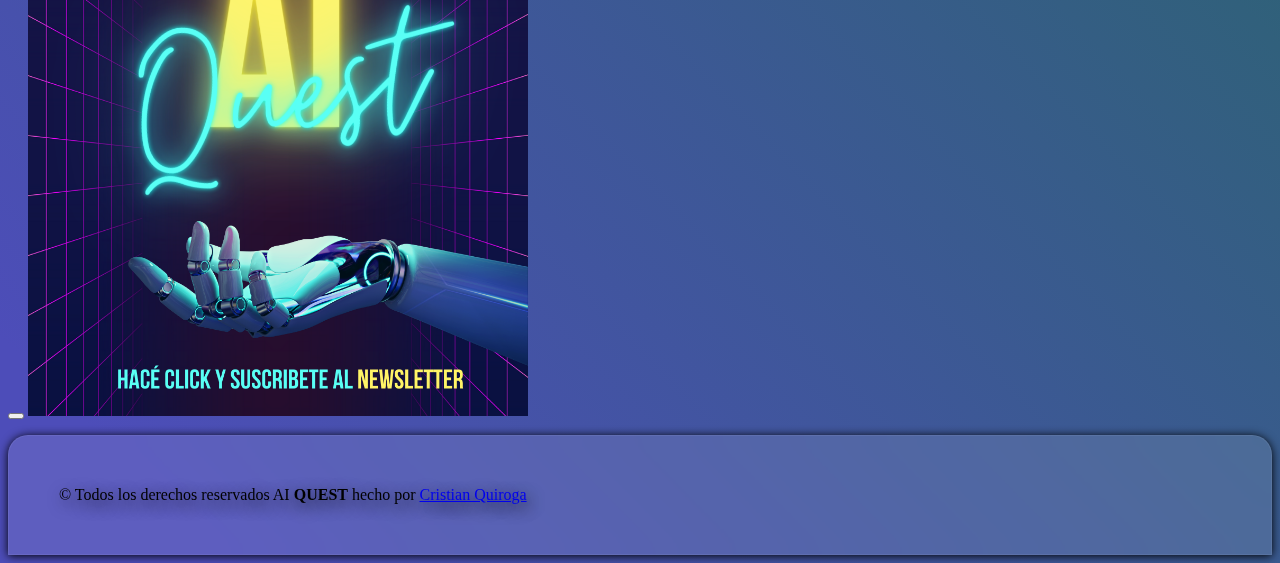
==== commit bc58f7e2: "Logica en articulos, funcion buscar." ====
--- a/pages/DetalleArticulo1.html
+++ b/pages/DetalleArticulo1.html
@@ -269,12 +269,8 @@
         </form>
         <h2 class="display-4 mb-4">Comentarios:</h2>
         <section
-          class="container comentarios d-flex justify-content-center align-items-center"
-        >
-
-
-       
-        </section>
+          class="container comentarios d-flex justify-content-center flex-wrap align-items-center"
+        ></section>
       </section>
 
       <!-- MODAL PUBLICIDAD -->
@@ -318,7 +314,7 @@
       crossorigin="anonymous"
     ></script>
 
-    <script src="/js/app.s"></script>
+    <script src="/js/buscadorArticulos.js"></script>
     <script src="/js/comentarios.js"></script>
   </body>
 </html>
--- a/css/style.css
+++ b/css/style.css
@@ -4,8 +4,8 @@
   flex-direction: column;
   background-image: linear-gradient(
     45.4deg,
-    rgba(7, 7, 9, 1) 6.5%,
-    rgb(24, 113, 113) 93.2%
+    rgb(77, 77, 185) 6.5%,
+    rgb(24, 113, 70) 93.2%
   );
 }
 main {
@@ -57,6 +57,10 @@
   color: #000000;
 }
 
+.bg-dark {
+  background-color: rgba(24, 23, 23, 0.419) !important;
+}
+
 .vidrio {
   background-color: rgba(255, 255, 255, 0.111);
   border-radius: 10px;
--- a/css/articulos.css
+++ b/css/articulos.css
@@ -23,6 +23,9 @@
   max-width: 500px;
 }
 
+#comentario {
+  height: 75px;
+}
 @media (max-width: 640px) {
   a img {
     width: 380px;
